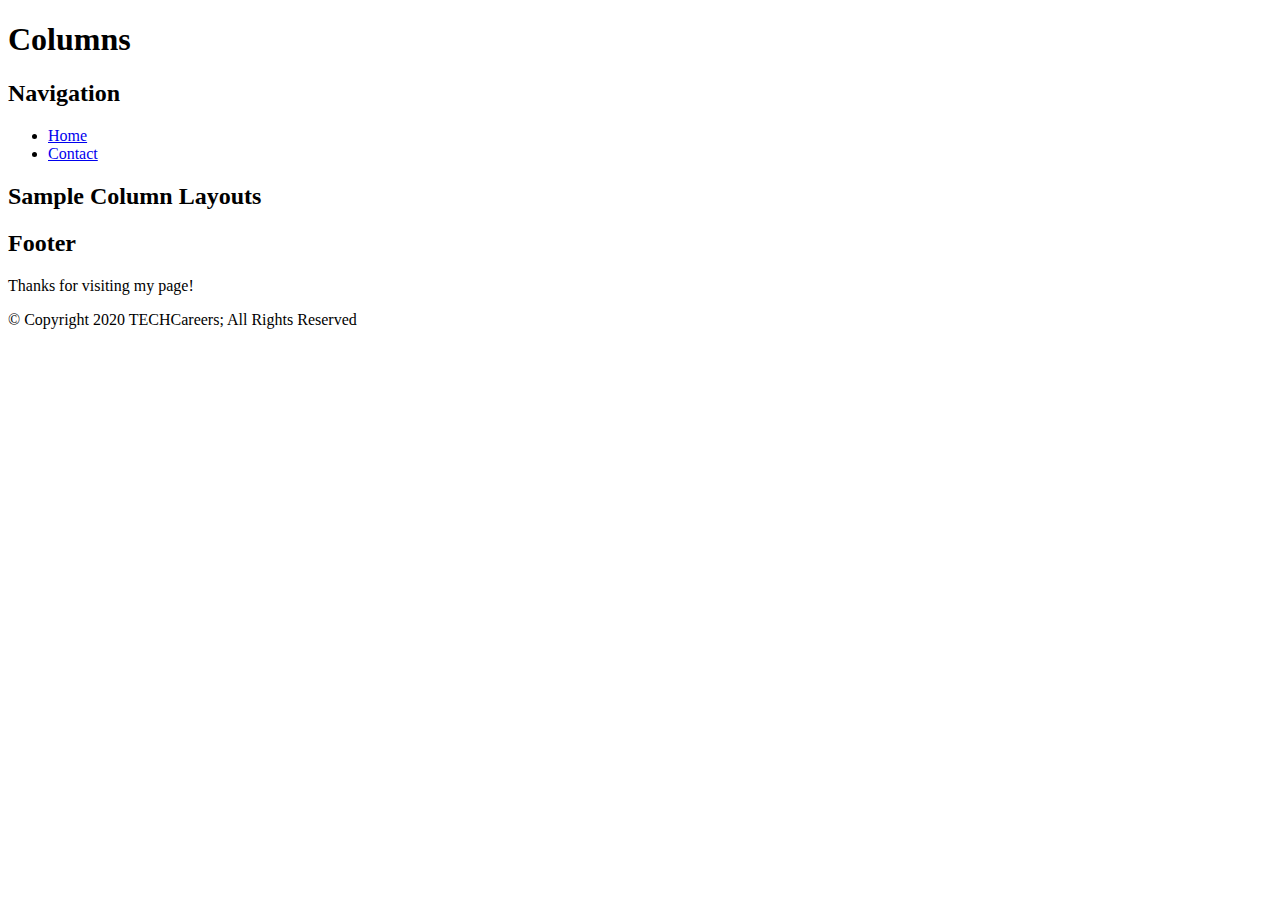
==== columns.html @ b545d326 "CSS" ====
<!DOCTYPE html>
<html>
  <head>
    <title>Columns | Warren Uhrich</title>

    <!-- Set the character set, so the browser knows which character set should be loaded and valid for this webpage. -->
    <meta charset="UTF-8">

    <!-- For modern responsive web development: -->
    <meta name="viewport" content="width=device-width, initial-scale=1.0">

    <!-- Meta Data: -->
    <meta name="description" content="A website about Warren Uhrich.">
    <meta name="author" content="Warren Uhrich">

    <!-- Style(s): -->
    <link rel="stylesheet" type="text/css" href="css/main.css">

    <!-- Script(s): -->
    <!-- defer attribute will cause this script to wait until the body is loaded before executing (important for DOM / element manipulation by scripts) -->
    <script src="js/scripts.js" type="text/javascript" defer></script>
  </head>
  <body>
    <header>
      <h1>Columns</h1>
      <nav><!-- Navigation. -->
        <h2>Navigation</h2>
        <ul>
          <li><a href="index.html">Home</a><!-- Anchor element (hyperlink.) --></li>
          <li><a href="contact.html">Contact</a></li>
        </ul>
      </nav>
    </header>
    <main>
      <h2>Sample Column Layouts</h2>
    </main>
    <footer>
      <h2>Footer</h2>
      <p>Thanks for visiting my page!</p>
      <!-- Div is a non-semantic block-level styling element. -->
      <div>
        <p>
          <!-- Span is a non-semantic inline element. -->

          <!-- In our index page, our copyright is inside of a div, meaning it does not satisfy "body>footer>p". Only a direct descendent of footer
          will satisfy that selector. Therefore it is yellow.-->
          &copy; Copyright 2020 <span>TECHCareers</span>;
          All Rights Reserved
        </p>
      </div>
    </footer>
  </body>
</html>
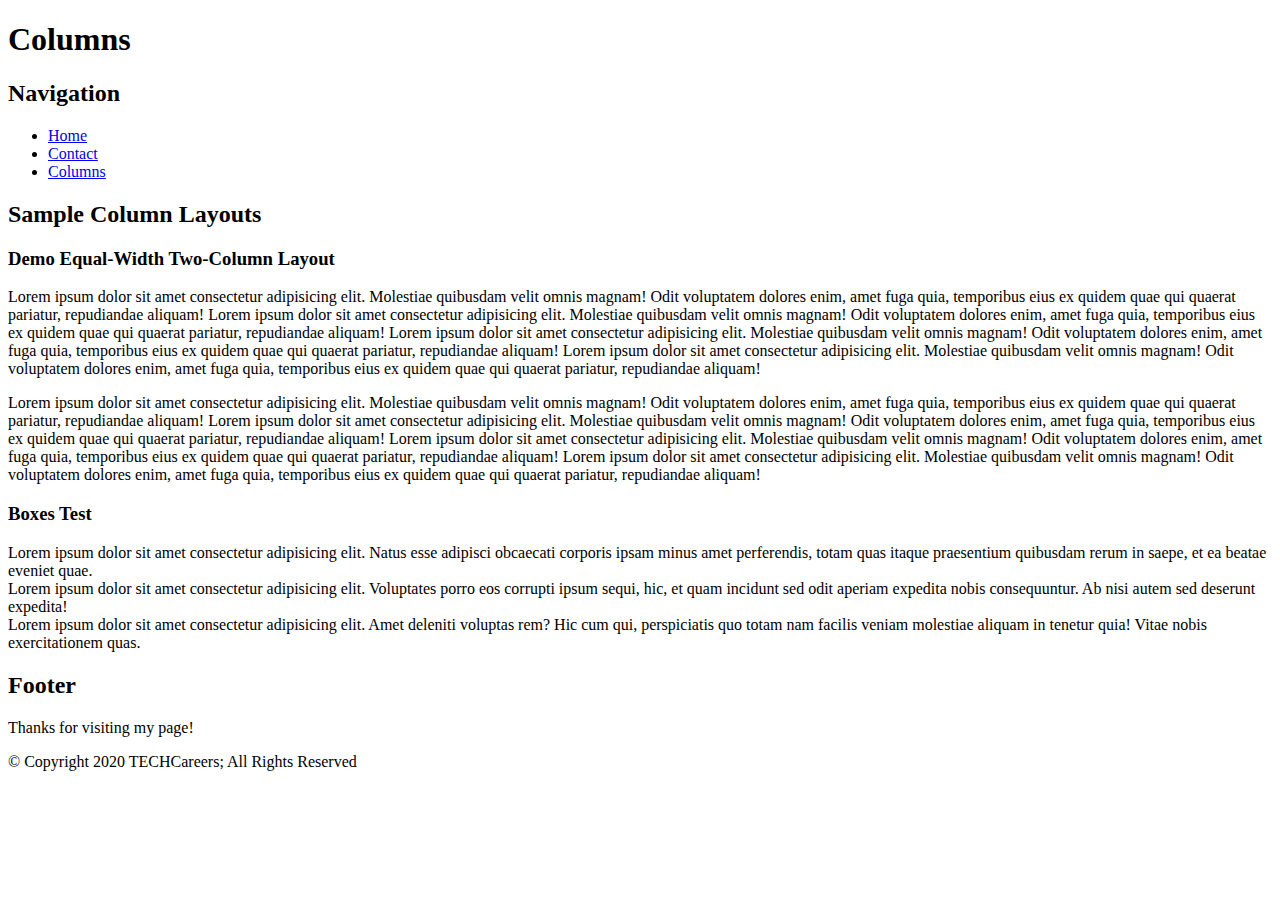
==== commit 4d98f6b6: "CSS" ====
--- a/columns.html
+++ b/columns.html
@@ -28,17 +28,30 @@
         <ul>
           <li><a href="index.html">Home</a><!-- Anchor element (hyperlink.) --></li>
           <li><a href="contact.html">Contact</a></li>
+          <li><a href="columns.html">Columns</a></li>
         </ul>
       </nav>
     </header>
     <main>
       <h2>Sample Column Layouts</h2>
+      <section>
+        <h3>Demo Equal-Width Two-Column Layout</h3>
+        <p>Lorem ipsum dolor sit amet consectetur adipisicing elit. Molestiae quibusdam velit omnis magnam! Odit voluptatem dolores enim, amet fuga quia, temporibus eius ex quidem quae qui quaerat pariatur, repudiandae aliquam! Lorem ipsum dolor sit amet consectetur adipisicing elit. Molestiae quibusdam velit omnis magnam! Odit voluptatem dolores enim, amet fuga quia, temporibus eius ex quidem quae qui quaerat pariatur, repudiandae aliquam! Lorem ipsum dolor sit amet consectetur adipisicing elit. Molestiae quibusdam velit omnis magnam! Odit voluptatem dolores enim, amet fuga quia, temporibus eius ex quidem quae qui quaerat pariatur, repudiandae aliquam! Lorem ipsum dolor sit amet consectetur adipisicing elit. Molestiae quibusdam velit omnis magnam! Odit voluptatem dolores enim, amet fuga quia, temporibus eius ex quidem quae qui quaerat pariatur, repudiandae aliquam!</p>
+        <p>Lorem ipsum dolor sit amet consectetur adipisicing elit. Molestiae quibusdam velit omnis magnam! Odit voluptatem dolores enim, amet fuga quia, temporibus eius ex quidem quae qui quaerat pariatur, repudiandae aliquam! Lorem ipsum dolor sit amet consectetur adipisicing elit. Molestiae quibusdam velit omnis magnam! Odit voluptatem dolores enim, amet fuga quia, temporibus eius ex quidem quae qui quaerat pariatur, repudiandae aliquam! Lorem ipsum dolor sit amet consectetur adipisicing elit. Molestiae quibusdam velit omnis magnam! Odit voluptatem dolores enim, amet fuga quia, temporibus eius ex quidem quae qui quaerat pariatur, repudiandae aliquam! Lorem ipsum dolor sit amet consectetur adipisicing elit. Molestiae quibusdam velit omnis magnam! Odit voluptatem dolores enim, amet fuga quia, temporibus eius ex quidem quae qui quaerat pariatur, repudiandae aliquam!</p>
+      </section>
+      <section>
+        <h3>Boxes Test</h3>
+        <div class="flex">
+          <div class="magenta">Lorem ipsum dolor sit amet consectetur adipisicing elit. Natus esse adipisci obcaecati corporis ipsam minus amet perferendis, totam quas itaque praesentium quibusdam rerum in saepe, et ea beatae eveniet quae.</div>
+          <div class="orange">Lorem ipsum dolor sit amet consectetur adipisicing elit. Voluptates porro eos corrupti ipsum sequi, hic, et quam incidunt sed odit aperiam expedita nobis consequuntur. Ab nisi autem sed deserunt expedita!</div>
+          <div class="lime">Lorem ipsum dolor sit amet consectetur adipisicing elit. Amet deleniti voluptas rem? Hic cum qui, perspiciatis quo totam nam facilis veniam molestiae aliquam in tenetur quia! Vitae nobis exercitationem quas.</div>
+        </div>
+      </section>
     </main>
     <footer>
       <h2>Footer</h2>
       <p>Thanks for visiting my page!</p>
       <!-- Div is a non-semantic block-level styling element. -->
-      <div>
         <p>
           <!-- Span is a non-semantic inline element. -->
 
@@ -47,7 +60,6 @@
           &copy; Copyright 2020 <span>TECHCareers</span>;
           All Rights Reserved
         </p>
-      </div>
     </footer>
   </body>
 </html>